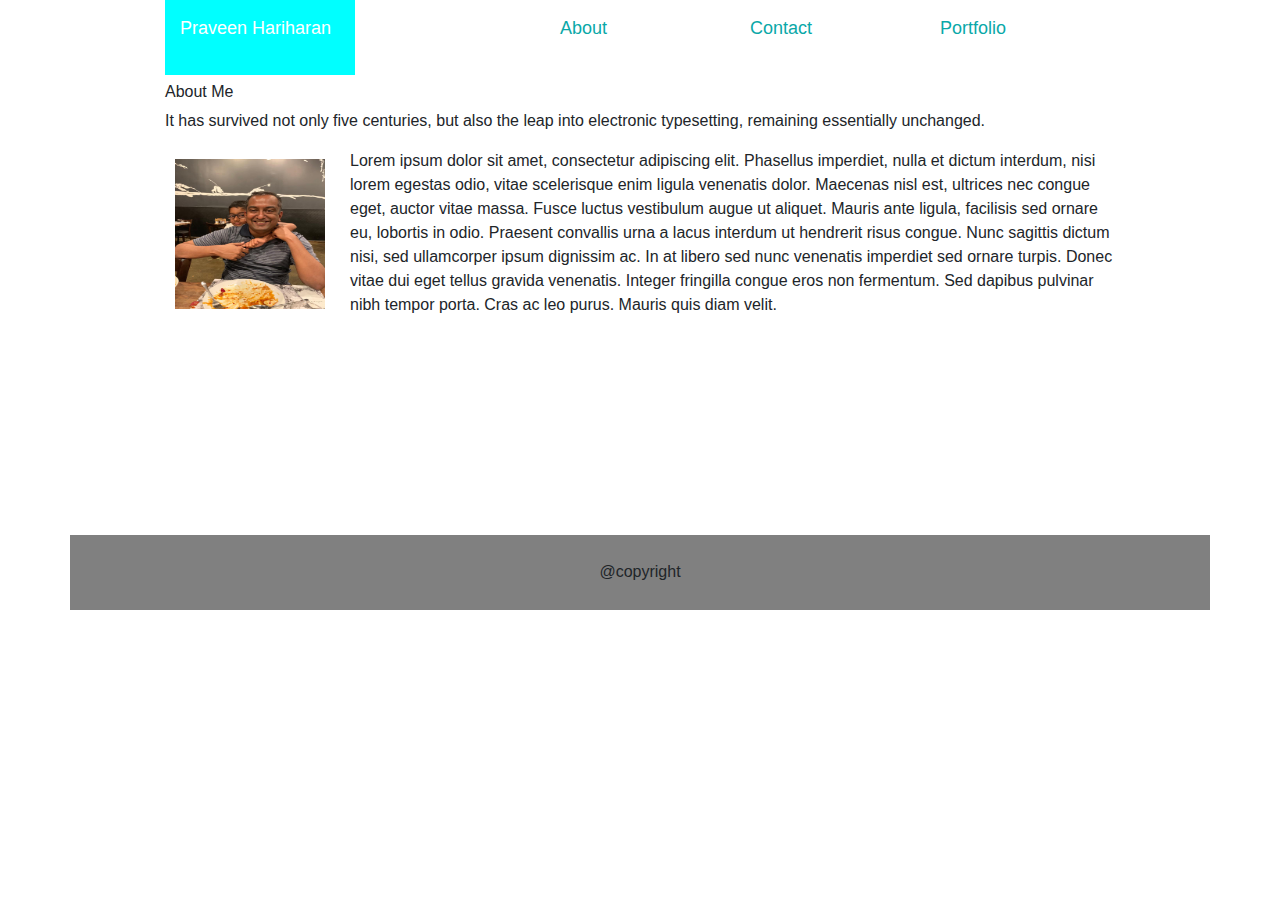
==== index.html @ df96f5d0 "updated the color and spcing between header links" ====
<!DOCTYPE html>
<html lang="en">

<head>
  <meta charset="UTF-8">
  <meta name="viewport" content="width=device-width, initial-scale=1.0">
  <meta http-equiv="X-UA-Compatible" content="ie=edge">
  <title>Bootstrap-Portfolio</title>
  <link rel="stylesheet" href=".//assets/css/reset.css">
  <link rel="stylesheet" href="https://stackpath.bootstrapcdn.com/bootstrap/4.3.1/css/bootstrap.min.css"
    integrity="sha384-ggOyR0iXCbMQv3Xipma34MD+dH/1fQ784/j6cY/iJTQUOhcWr7x9JvoRxT2MZw1T" crossorigin="anonymous">
  <link rel="stylesheet" href=".//assets/css/style.css">
</head>

<body>

  <div class="container">
    <!-- Row 2 -->
    <div class="row" style="height: 75px">
      <div class="col-sm-1">

      </div>
      <div class="col-sm-2" style="background-color: aqua">
        Praveen Hariharan
      </div>

      <div class="col-sm-2">

      </div>

      <div class="col-sm-2">
        <a href="index.html" style="color: rgb(10, 168, 168)">About</a>
      </div>

      <div class="col-sm-2">
        <a href="contact.html" style="color:  rgb(10, 168, 168)">Contact</a>
      </div>

      <div class="col-sm-2"">
        <a href="portfolio.html" style="color:  rgb(10, 168, 168)">Portfolio</a>
      </div>

      <div class="col-sm-1">
      </div>
    </div>

  <!-- Row 3 -->
  <div class="row" style="height: 450px">
    <div class="col-sm-1">

    </div>
    <div class="col-sm-10">
      <div class="row">
          About Me
      </div>
      <div class="row">
          <p>
              It has survived not only five centuries, but also the leap into electronic typesetting, remaining essentially
              unchanged.
            </p>
            <p><img src="ProfilePic.JPG" alt="My Pic" style="width:170px;height:170px;margin-right:15px;">
              Lorem ipsum dolor sit amet, consectetur adipiscing elit. Phasellus imperdiet, nulla et dictum interdum, nisi
              lorem egestas odio, vitae scelerisque enim ligula venenatis dolor. Maecenas nisl est, ultrices nec congue
              eget, auctor vitae massa. Fusce luctus vestibulum augue ut aliquet. Mauris ante ligula, facilisis sed ornare
              eu, lobortis in odio. Praesent convallis urna a lacus interdum ut hendrerit risus congue. Nunc sagittis dictum
              nisi, sed ullamcorper ipsum dignissim ac. In at libero sed nunc venenatis imperdiet sed ornare turpis. Donec
              vitae dui eget tellus gravida venenatis. Integer fringilla congue eros non fermentum. Sed dapibus pulvinar
              nibh tempor porta. Cras ac leo purus. Mauris quis diam velit.
            </p>
      </div>
      
    </div>
    <div class="col-sm-1">

    </div>

  </div>

  <!-- Row 4 -->
  <div class="row" style="height: 75px">
    <div class="col-sm-12" style="background-color: grey">
      @copyright

    </div>
  </div>
  </div>

</body>

</html>
---- assets/css/style.css ----
.row{
  
  margin-bottom: 5px;
  
  
}

.col-sm-2 {
  color: white;
  padding: 15px;
  font-size: 18px;
}

.col-sm-1 {
  text-align: center;
  padding: 15px;
}

.col-sm-12 {
  text-align: center;
  padding: 25px;
}

.col-sm-10 {
  
}

img {
  float: left;
  padding: 10px;
}

.col-sm-8 {
  background-color: blueviolet;
  float: right;
}
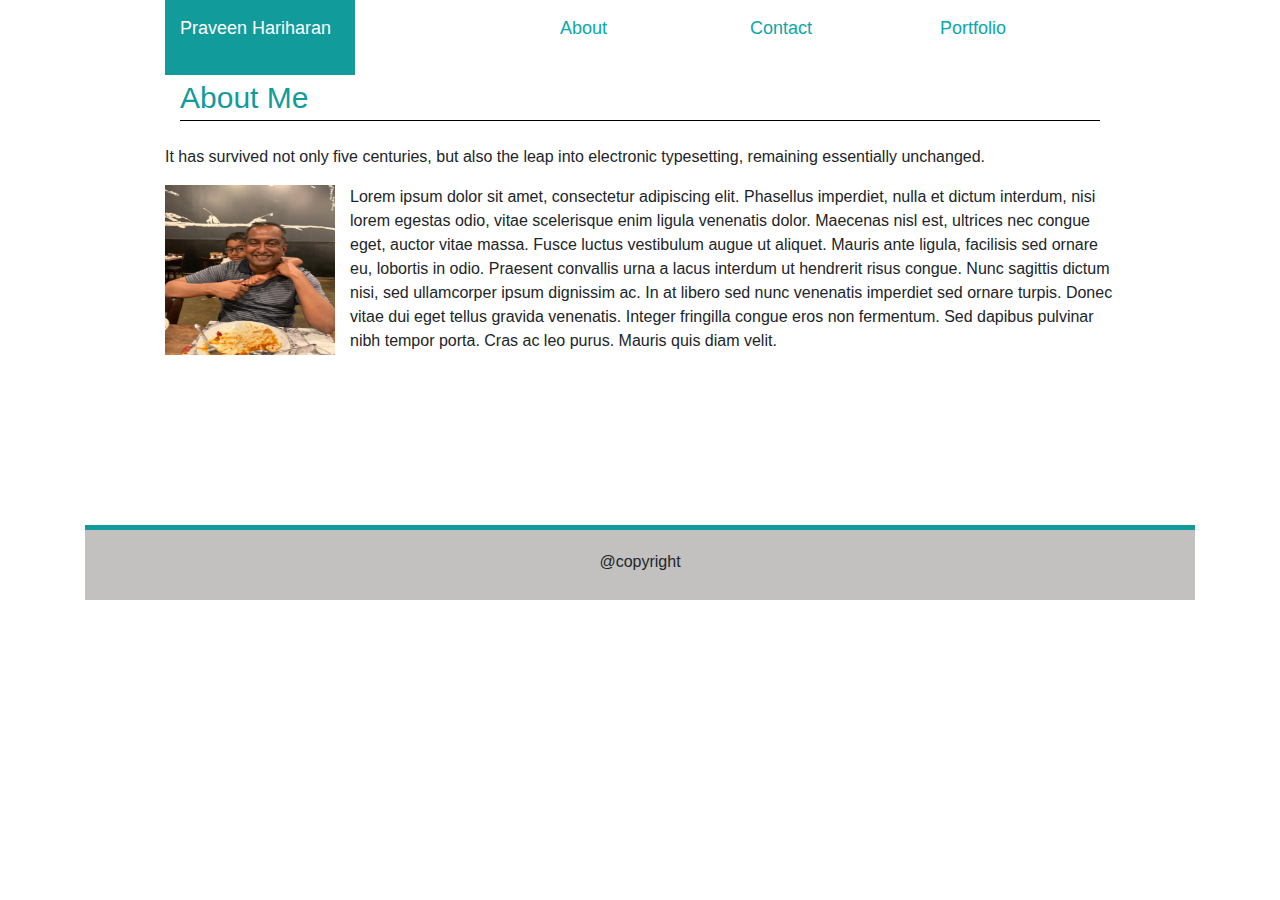
==== commit b3b358c7: "updated style and html of profile page" ====
--- a/index.html
+++ b/index.html
@@ -20,7 +20,7 @@
       <div class="col-sm-1">
 
       </div>
-      <div class="col-sm-2" style="background-color: aqua">
+      <div class="col-sm-2" style="background-color: rgb(18, 155, 155)">
         Praveen Hariharan
       </div>
 
@@ -37,52 +37,53 @@
       </div>
 
       <div class="col-sm-2"">
-        <a href="portfolio.html" style="color:  rgb(10, 168, 168)">Portfolio</a>
+        <a href=" portfolio.html" style="color:  rgb(10, 168, 168)">Portfolio</a>
       </div>
 
       <div class="col-sm-1">
       </div>
     </div>
 
-  <!-- Row 3 -->
-  <div class="row" style="height: 450px">
-    <div class="col-sm-1">
+    <!-- Row 3 -->
+    <div class="row" style="height: 450px">
+      <div class="col-sm-1">
 
-    </div>
-    <div class="col-sm-10">
-      <div class="row">
-          About Me
       </div>
-      <div class="row">
+      <div class="col-sm-10">
+        <div class="rowa" style="font-size: 30px">
+        About Me  
+          <br>
+        </div>
+        <div class="row">
           <p>
-              It has survived not only five centuries, but also the leap into electronic typesetting, remaining essentially
-              unchanged.
-            </p>
-            <p><img src="ProfilePic.JPG" alt="My Pic" style="width:170px;height:170px;margin-right:15px;">
-              Lorem ipsum dolor sit amet, consectetur adipiscing elit. Phasellus imperdiet, nulla et dictum interdum, nisi
-              lorem egestas odio, vitae scelerisque enim ligula venenatis dolor. Maecenas nisl est, ultrices nec congue
-              eget, auctor vitae massa. Fusce luctus vestibulum augue ut aliquet. Mauris ante ligula, facilisis sed ornare
-              eu, lobortis in odio. Praesent convallis urna a lacus interdum ut hendrerit risus congue. Nunc sagittis dictum
-              nisi, sed ullamcorper ipsum dignissim ac. In at libero sed nunc venenatis imperdiet sed ornare turpis. Donec
-              vitae dui eget tellus gravida venenatis. Integer fringilla congue eros non fermentum. Sed dapibus pulvinar
-              nibh tempor porta. Cras ac leo purus. Mauris quis diam velit.
-            </p>
+          <br>
+            It has survived not only five centuries, but also the leap into electronic typesetting, remaining
+            essentially
+            unchanged.
+          </p>
+          <p><img src="ProfilePic.JPG" alt="My Pic" style="width:170px;height:170px;margin-right:15px;">
+            Lorem ipsum dolor sit amet, consectetur adipiscing elit. Phasellus imperdiet, nulla et dictum interdum, nisi
+            lorem egestas odio, vitae scelerisque enim ligula venenatis dolor. Maecenas nisl est, ultrices nec congue
+            eget, auctor vitae massa. Fusce luctus vestibulum augue ut aliquet. Mauris ante ligula, facilisis sed ornare
+            eu, lobortis in odio. Praesent convallis urna a lacus interdum ut hendrerit risus congue. Nunc sagittis
+            dictum
+            nisi, sed ullamcorper ipsum dignissim ac. In at libero sed nunc venenatis imperdiet sed ornare turpis. Donec
+            vitae dui eget tellus gravida venenatis. Integer fringilla congue eros non fermentum. Sed dapibus pulvinar
+            nibh tempor porta. Cras ac leo purus. Mauris quis diam velit.
+          </p>
+        </div>
+
       </div>
-      
-    </div>
-    <div class="col-sm-1">
+      <div class="col-sm-1">
+
+      </div>
 
     </div>
 
-  </div>
-
-  <!-- Row 4 -->
-  <div class="row" style="height: 75px">
-    <div class="col-sm-12" style="background-color: grey">
-      @copyright
-
-    </div>
-  </div>
+    <!-- Row 4 -->
+  </article>
+  <footer class="page-footer" style="height: 75px">
+    @copyright</footer>
   </div>
 
 </body>
--- a/assets/css/style.css
+++ b/assets/css/style.css
@@ -1,36 +1,27 @@
-.row{
-  
-  margin-bottom: 5px;
-  
-  
-}
-
-.col-sm-2 {
-  color: white;
-  padding: 15px;
-  font-size: 18px;
-}
-
-.col-sm-1 {
+footer {
+  background-color: rgba(179, 175, 175, 0.788);
   text-align: center;
-  padding: 15px;
-}
-
-.col-sm-12 {
-  text-align: center;
-  padding: 25px;
-}
-
-.col-sm-10 {
-  
+  padding: 20px;
+  border-top: 5px solid rgb(18, 155, 155);
+  overflow: hidden;
 }
 
 img {
   float: left;
-  padding: 10px;
 }
 
-.col-sm-8 {
-  background-color: blueviolet;
-  float: right;
+
+.col-sm-2 {
+  padding: 15px;
+  color: white;
+  font-size: 18px;
+}
+
+.rowa {
+  border-bottom: 1px solid black;
+  color: rgb(18, 155, 155);
+}
+
+row {
+  background-color: white;
 }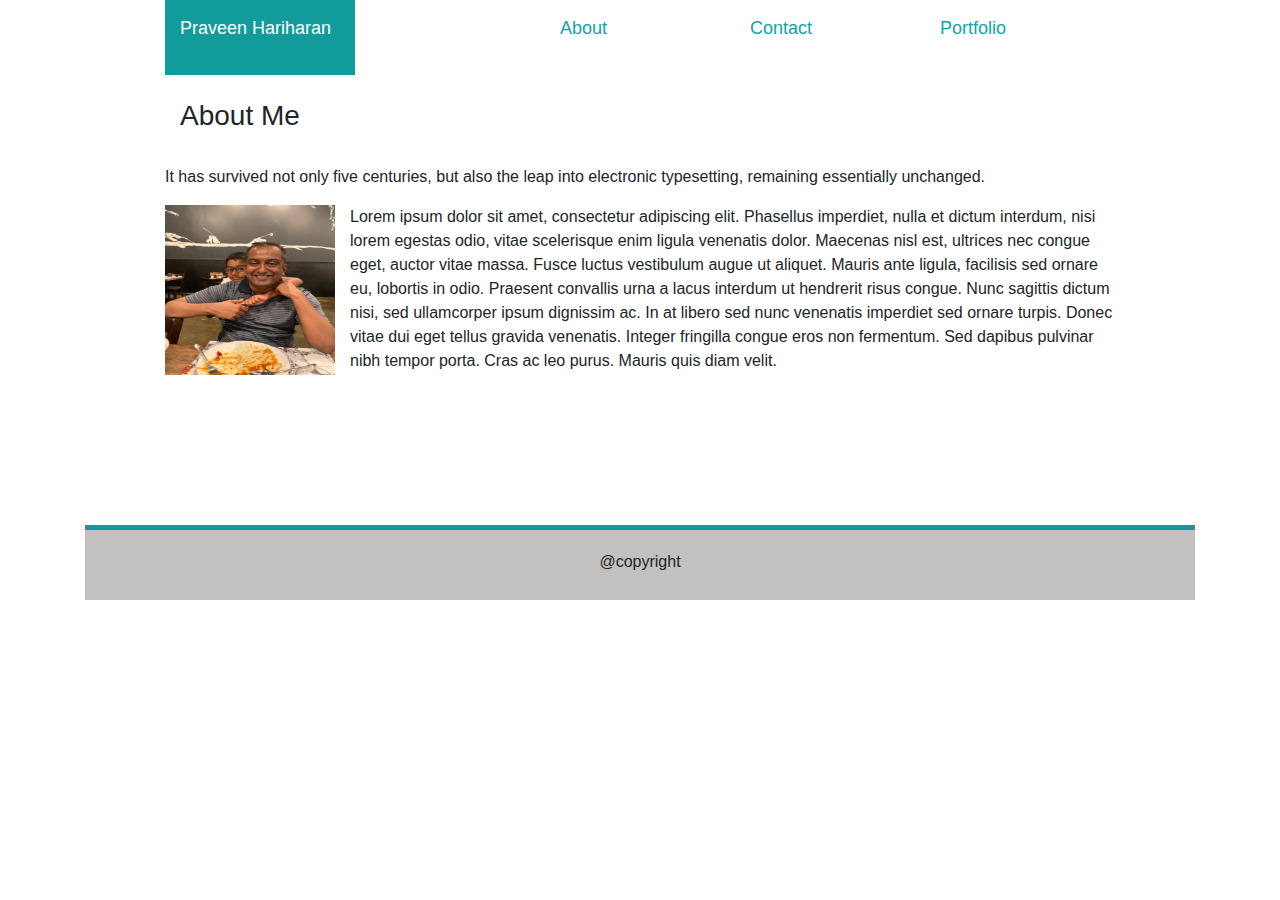
==== commit 963d387a: "removed custom classes" ====
--- a/index.html
+++ b/index.html
@@ -50,10 +50,8 @@
 
       </div>
       <div class="col-sm-10">
-        <div class="rowa" style="font-size: 30px">
-        About Me  
-          <br>
-        </div>
+        <br>
+        <h3>About Me</h3>
         <div class="row">
           <p>
           <br>
@@ -82,8 +80,7 @@
 
     <!-- Row 4 -->
   </article>
-  <footer class="page-footer" style="height: 75px">
-    @copyright</footer>
+  <footer class="page-footer" style="height: 75px">@copyright</footer>
   </div>
 
 </body>
--- a/assets/css/style.css
+++ b/assets/css/style.css
@@ -3,7 +3,6 @@
   text-align: center;
   padding: 20px;
   border-top: 5px solid rgb(18, 155, 155);
-  overflow: hidden;
 }
 
 img {
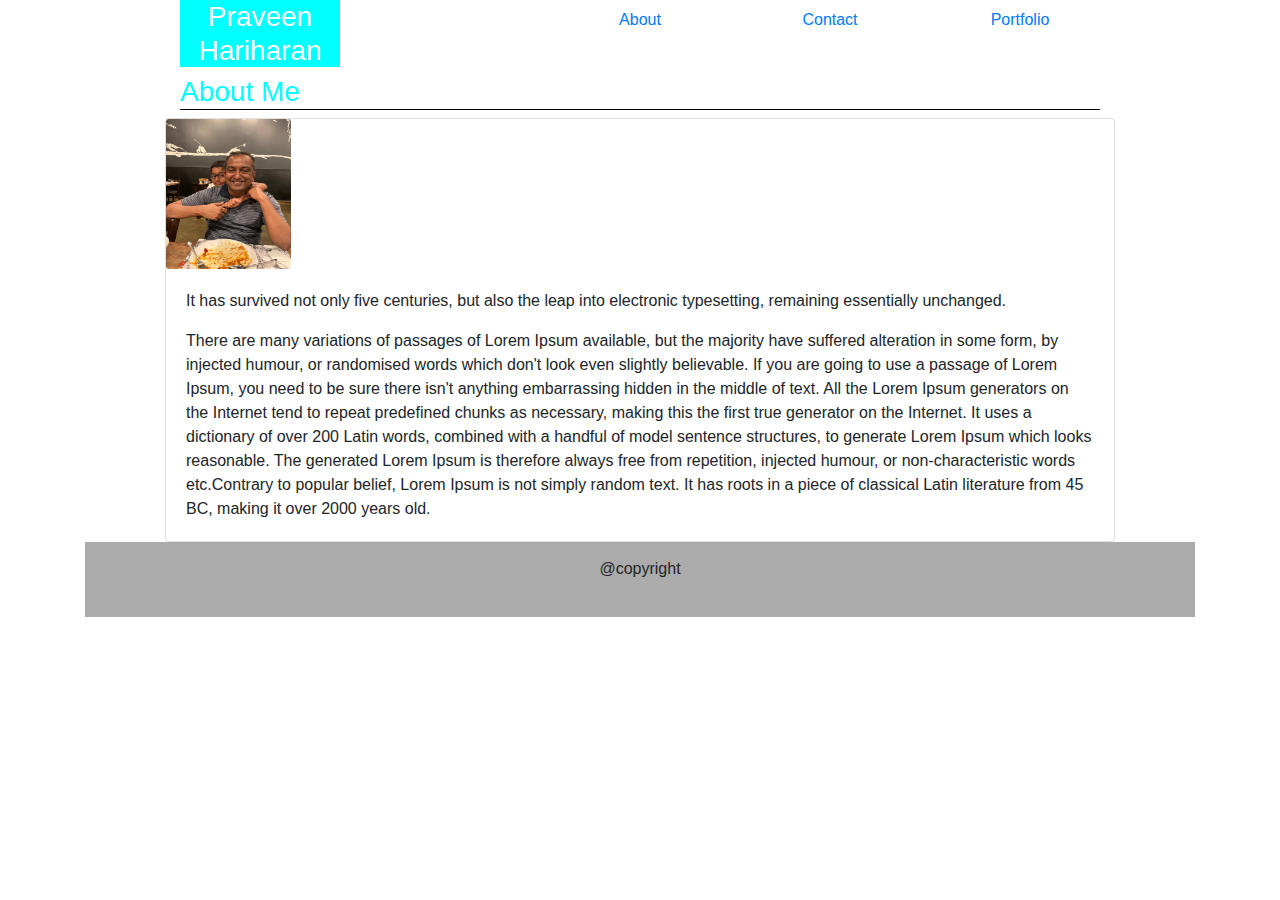
==== commit d614f6fc: "Modified to bootstrap class on the about me page" ====
--- a/index.html
+++ b/index.html
@@ -16,12 +16,12 @@
 
   <div class="container">
     <!-- Row 2 -->
-    <div class="row" style="height: 75px">
+    <div class="row">
       <div class="col-sm-1">
 
       </div>
-      <div class="col-sm-2" style="background-color: rgb(18, 155, 155)">
-        Praveen Hariharan
+      <div class="col-sm-2" style="height: 75px">
+        <h3 style="text-align: center;background-color:aqua;color: white;">Praveen Hariharan</h3>
       </div>
 
       <div class="col-sm-2">
@@ -29,15 +29,27 @@
       </div>
 
       <div class="col-sm-2">
-        <a href="index.html" style="color: rgb(10, 168, 168)">About</a>
+        <ul class="nav justify-content-center" style="height: 75px">
+          <li class="nav-item">
+            <a class="nav-link active" href="index.html">About</a>
+          </li>
+        </ul>
       </div>
 
       <div class="col-sm-2">
-        <a href="contact.html" style="color:  rgb(10, 168, 168)">Contact</a>
+        <ul class="nav justify-content-center" style="height: 75px">
+          <li class="nav-item">
+            <a class="nav-link active" href="contact.html">Contact</a>
+          </li>
+        </ul>
       </div>
 
-      <div class="col-sm-2"">
-        <a href=" portfolio.html" style="color:  rgb(10, 168, 168)">Portfolio</a>
+      <div class="col-sm-2">
+        <ul class="nav justify-content-center" style="height: 75px">
+          <li class="nav-item">
+            <a class="nav-link active" href="portfolio.html">Portfolio</a>
+          </li>
+        </ul>
       </div>
 
       <div class="col-sm-1">
@@ -45,30 +57,32 @@
     </div>
 
     <!-- Row 3 -->
-    <div class="row" style="height: 450px">
+    <div class="row">
       <div class="col-sm-1">
 
       </div>
       <div class="col-sm-10">
-        <br>
-        <h3>About Me</h3>
+        <h3 style="color: aqua;border-bottom: 1px solid black;">About Me</h3>
         <div class="row">
-          <p>
-          <br>
-            It has survived not only five centuries, but also the leap into electronic typesetting, remaining
-            essentially
-            unchanged.
-          </p>
-          <p><img src="ProfilePic.JPG" alt="My Pic" style="width:170px;height:170px;margin-right:15px;">
-            Lorem ipsum dolor sit amet, consectetur adipiscing elit. Phasellus imperdiet, nulla et dictum interdum, nisi
-            lorem egestas odio, vitae scelerisque enim ligula venenatis dolor. Maecenas nisl est, ultrices nec congue
-            eget, auctor vitae massa. Fusce luctus vestibulum augue ut aliquet. Mauris ante ligula, facilisis sed ornare
-            eu, lobortis in odio. Praesent convallis urna a lacus interdum ut hendrerit risus congue. Nunc sagittis
-            dictum
-            nisi, sed ullamcorper ipsum dignissim ac. In at libero sed nunc venenatis imperdiet sed ornare turpis. Donec
-            vitae dui eget tellus gravida venenatis. Integer fringilla congue eros non fermentum. Sed dapibus pulvinar
-            nibh tempor porta. Cras ac leo purus. Mauris quis diam velit.
-          </p>
+          <div class="card" style="width: 960px;">
+            <img src="ProfilePic.JPG" class="card-img" alt="My Pic" style="height: 150px;width:125px;">
+            <div class="card-body">
+              <p>
+                It has survived not only five centuries, but also the leap into electronic typesetting, remaining essentially
+                unchanged.
+              </p>
+              <p class="card-text">There are many variations of passages of Lorem Ipsum available, but the majority have
+                suffered alteration in some form, by injected humour, or randomised words which don't look even slightly
+                believable. If you are going to use a passage of Lorem Ipsum, you need to be sure there isn't anything
+                embarrassing hidden in the middle of text. All the Lorem Ipsum generators on the Internet tend to repeat
+                predefined chunks as necessary, making this the first true generator on the Internet. It uses a
+                dictionary of over 200 Latin words, combined with a handful of model sentence structures, to generate
+                Lorem Ipsum which looks reasonable. The generated Lorem Ipsum is therefore always free from repetition,
+                injected humour, or non-characteristic words etc.Contrary to popular belief, Lorem Ipsum is not simply
+                random text. It has roots in a piece of classical Latin literature from 45 BC, making it over 2000 years
+                old.</p>
+            </div>
+          </div>
         </div>
 
       </div>
@@ -79,8 +93,10 @@
     </div>
 
     <!-- Row 4 -->
-  </article>
-  <footer class="page-footer" style="height: 75px">@copyright</footer>
+    </article>
+    <footer class="page-footer"
+      style="height: 75px; text-align:center;padding: 15px;background-color: rgba(128, 128, 128, 0.664)">@copyright
+    </footer>
   </div>
 
 </body>
--- a/assets/css/style.css
+++ b/assets/css/style.css
@@ -1,26 +1,5 @@
-footer {
-  background-color: rgba(179, 175, 175, 0.788);
-  text-align: center;
-  padding: 20px;
-  border-top: 5px solid rgb(18, 155, 155);
-}
-
-img {
-  float: left;
-}
-
-
-.col-sm-2 {
-  padding: 15px;
-  color: white;
-  font-size: 18px;
-}
-
-.rowa {
-  border-bottom: 1px solid black;
-  color: rgb(18, 155, 155);
-}
-
-row {
-  background-color: white;
+row::after {
+  content: " ";
+  display: block;
+  clear: both;
 }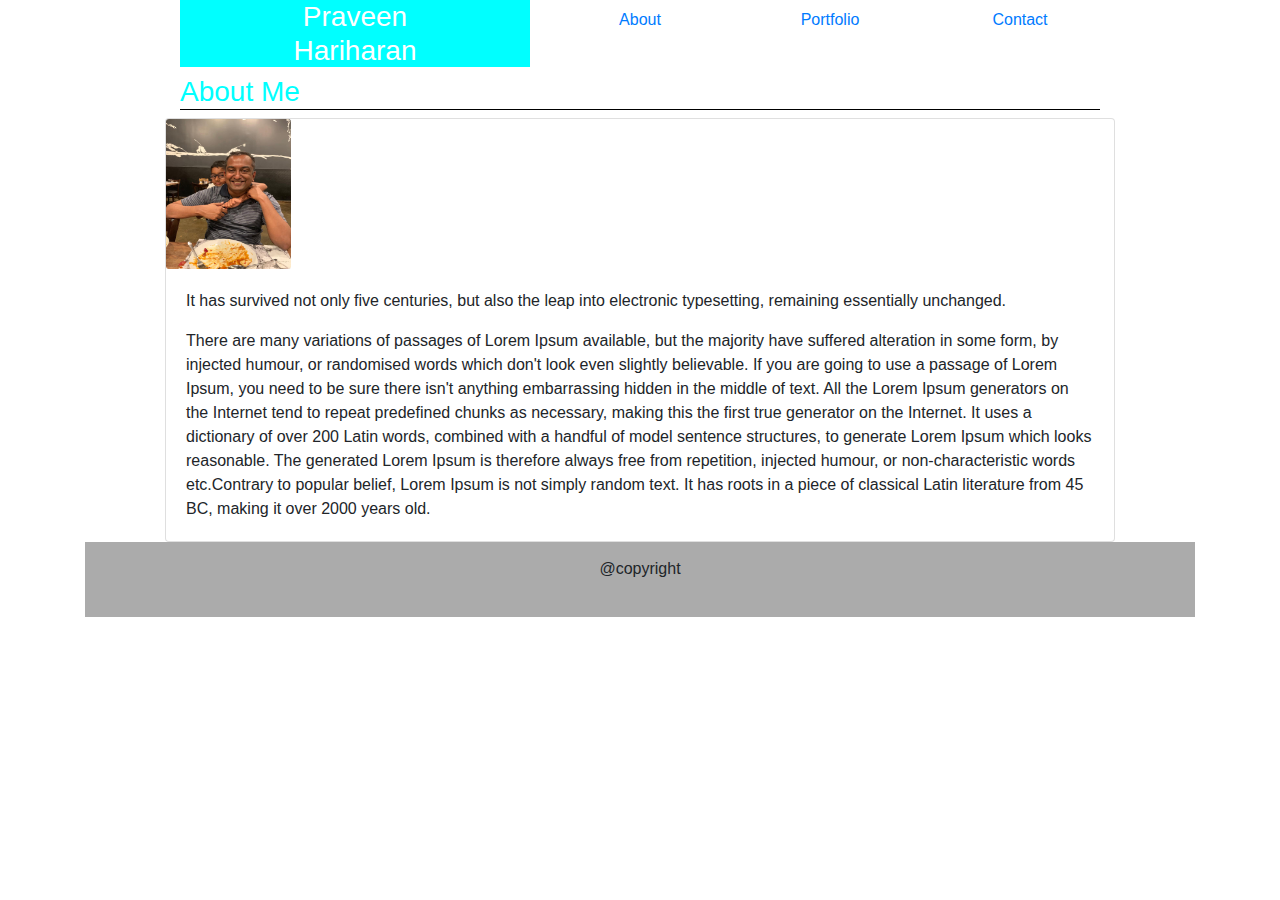
==== commit 9a0ad2f8: "created contact page with bootstrap class" ====
--- a/index.html
+++ b/index.html
@@ -9,7 +9,6 @@
   <link rel="stylesheet" href=".//assets/css/reset.css">
   <link rel="stylesheet" href="https://stackpath.bootstrapcdn.com/bootstrap/4.3.1/css/bootstrap.min.css"
     integrity="sha384-ggOyR0iXCbMQv3Xipma34MD+dH/1fQ784/j6cY/iJTQUOhcWr7x9JvoRxT2MZw1T" crossorigin="anonymous">
-  <link rel="stylesheet" href=".//assets/css/style.css">
 </head>
 
 <body>
@@ -20,12 +19,8 @@
       <div class="col-sm-1">
 
       </div>
-      <div class="col-sm-2" style="height: 75px">
-        <h3 style="text-align: center;background-color:aqua;color: white;">Praveen Hariharan</h3>
-      </div>
-
-      <div class="col-sm-2">
-
+      <div class="col-sm-4" style="height: 75px">
+        <h3 style="text-align: center;background-color:aqua;color: white;">Praveen <br> Hariharan</h3>
       </div>
 
       <div class="col-sm-2">
@@ -39,7 +34,7 @@
       <div class="col-sm-2">
         <ul class="nav justify-content-center" style="height: 75px">
           <li class="nav-item">
-            <a class="nav-link active" href="contact.html">Contact</a>
+            <a class="nav-link active" href="portfolio.html">Portfolio</a>
           </li>
         </ul>
       </div>
@@ -47,7 +42,7 @@
       <div class="col-sm-2">
         <ul class="nav justify-content-center" style="height: 75px">
           <li class="nav-item">
-            <a class="nav-link active" href="portfolio.html">Portfolio</a>
+            <a class="nav-link active" href="contact.html">Contact</a>
           </li>
         </ul>
       </div>
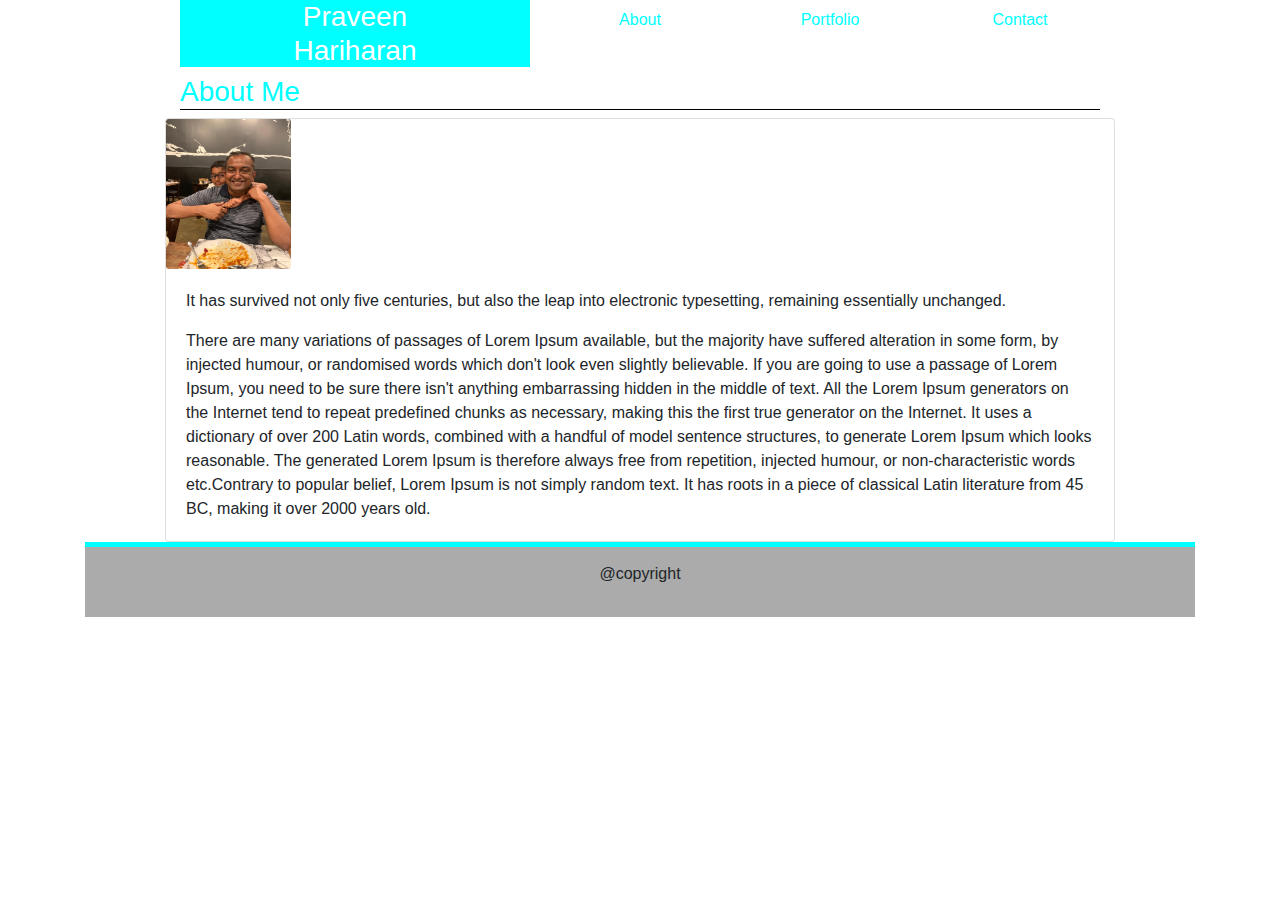
==== commit 1b0ded52: "added submit button in the contact page and border in the footer" ====
--- a/index.html
+++ b/index.html
@@ -26,7 +26,7 @@
       <div class="col-sm-2">
         <ul class="nav justify-content-center" style="height: 75px">
           <li class="nav-item">
-            <a class="nav-link active" href="index.html">About</a>
+            <a class="nav-link active" href="index.html" style="color: aqua">About</a>
           </li>
         </ul>
       </div>
@@ -34,7 +34,7 @@
       <div class="col-sm-2">
         <ul class="nav justify-content-center" style="height: 75px">
           <li class="nav-item">
-            <a class="nav-link active" href="portfolio.html">Portfolio</a>
+            <a class="nav-link active" href="portfolio.html" style="color: aqua">Portfolio</a>
           </li>
         </ul>
       </div>
@@ -42,7 +42,7 @@
       <div class="col-sm-2">
         <ul class="nav justify-content-center" style="height: 75px">
           <li class="nav-item">
-            <a class="nav-link active" href="contact.html">Contact</a>
+            <a class="nav-link active" href="contact.html" style="color: aqua">Contact</a>
           </li>
         </ul>
       </div>
@@ -90,7 +90,7 @@
     <!-- Row 4 -->
     </article>
     <footer class="page-footer"
-      style="height: 75px; text-align:center;padding: 15px;background-color: rgba(128, 128, 128, 0.664)">@copyright
+      style="height: 75px; text-align:center;padding: 15px;background-color: rgba(128, 128, 128, 0.664); border-top: 5px solid aqua;">@copyright
     </footer>
   </div>
 
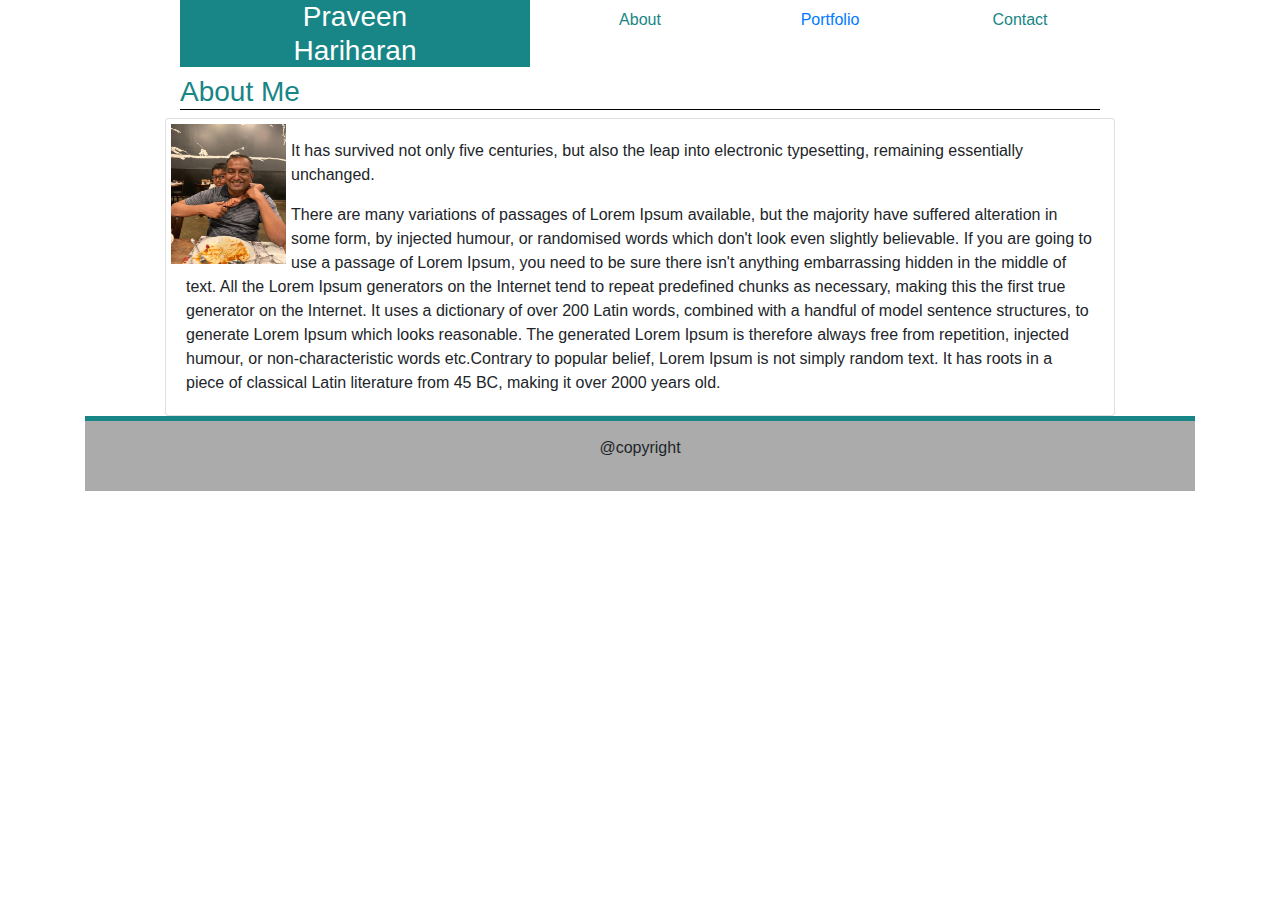
==== commit ff0207ad: "updated the color of font" ====
--- a/index.html
+++ b/index.html
@@ -20,13 +20,13 @@
 
       </div>
       <div class="col-sm-4" style="height: 75px">
-        <h3 style="text-align: center;background-color:aqua;color: white;">Praveen <br> Hariharan</h3>
+        <h3 style="text-align: center;background-color:rgb(24, 134, 134);color: white;">Praveen <br> Hariharan</h3>
       </div>
 
       <div class="col-sm-2">
         <ul class="nav justify-content-center" style="height: 75px">
           <li class="nav-item">
-            <a class="nav-link active" href="index.html" style="color: aqua">About</a>
+            <a class="nav-link active" href="index.html" style="color: rgb(24, 134, 134)">About</a>
           </li>
         </ul>
       </div>
@@ -34,7 +34,7 @@
       <div class="col-sm-2">
         <ul class="nav justify-content-center" style="height: 75px">
           <li class="nav-item">
-            <a class="nav-link active" href="portfolio.html" style="color: aqua">Portfolio</a>
+            <a class="nav-link active" href="portfolio.html" style="color: aqrgb(24, 134, 134)">Portfolio</a>
           </li>
         </ul>
       </div>
@@ -42,7 +42,7 @@
       <div class="col-sm-2">
         <ul class="nav justify-content-center" style="height: 75px">
           <li class="nav-item">
-            <a class="nav-link active" href="contact.html" style="color: aqua">Contact</a>
+            <a class="nav-link active" href="contact.html" style="color: rgb(24, 134, 134)">Contact</a>
           </li>
         </ul>
       </div>
@@ -57,10 +57,10 @@
 
       </div>
       <div class="col-sm-10">
-        <h3 style="color: aqua;border-bottom: 1px solid black;">About Me</h3>
+        <h3 style="color: rgb(24, 134, 134);border-bottom: 1px solid black;">About Me</h3>
         <div class="row">
-          <div class="card" style="width: 960px;">
-            <img src="ProfilePic.JPG" class="card-img" alt="My Pic" style="height: 150px;width:125px;">
+          <div class="card" style="width: 960px; display: inline;">
+            <img src="ProfilePic.JPG" class="card-img float-left"  alt="My Pic" style="height: 150px;width:125px;padding: 5px;">
             <div class="card-body">
               <p>
                 It has survived not only five centuries, but also the leap into electronic typesetting, remaining essentially
@@ -90,7 +90,7 @@
     <!-- Row 4 -->
     </article>
     <footer class="page-footer"
-      style="height: 75px; text-align:center;padding: 15px;background-color: rgba(128, 128, 128, 0.664); border-top: 5px solid aqua;">@copyright
+      style="height: 75px; text-align:center;padding: 15px;background-color: rgba(128, 128, 128, 0.664); border-top: 5px solid rgb(24, 134, 134);">@copyright
     </footer>
   </div>
 
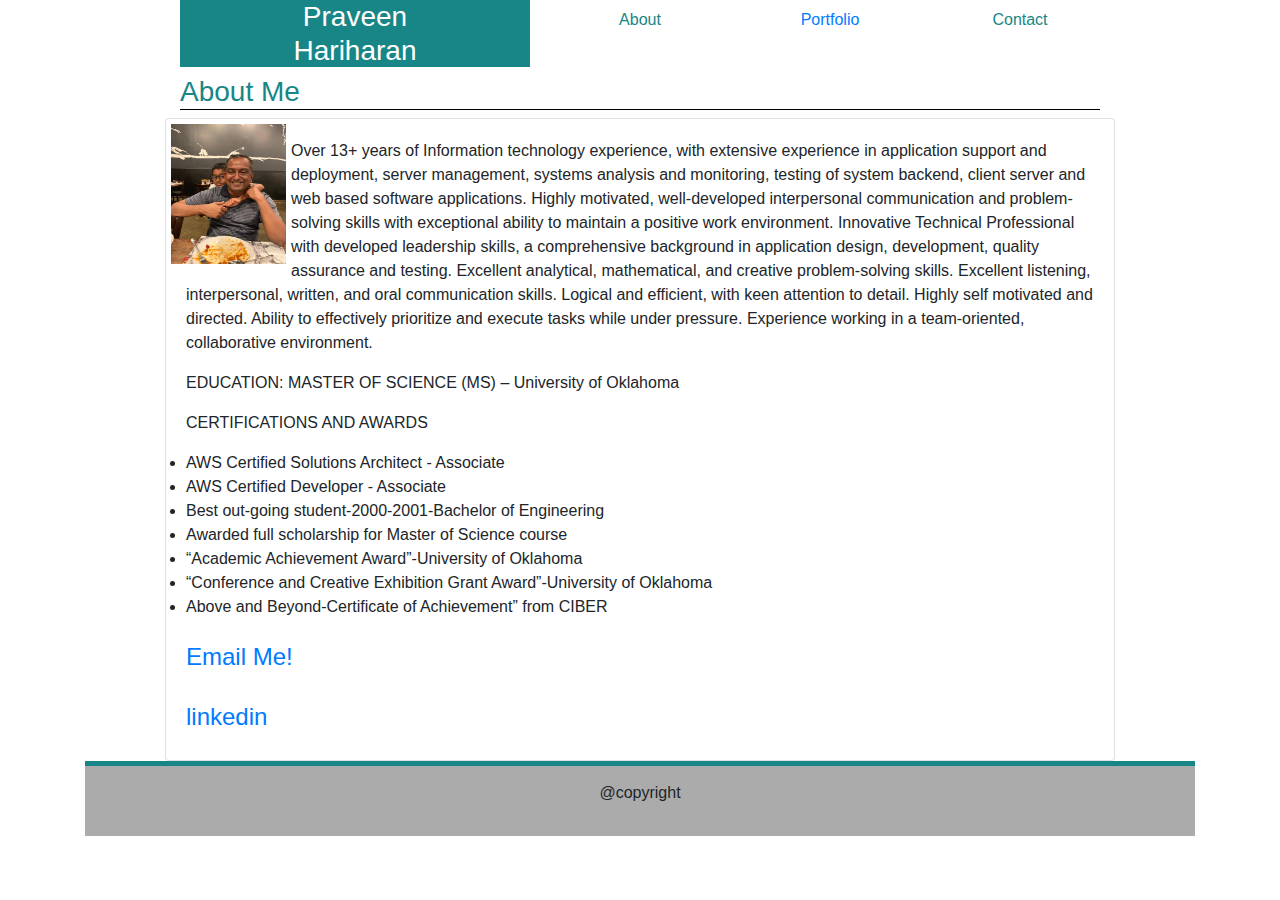
==== commit f6bcbe34: "Updated index and portfolio page" ====
--- a/index.html
+++ b/index.html
@@ -5,7 +5,7 @@
   <meta charset="UTF-8">
   <meta name="viewport" content="width=device-width, initial-scale=1.0">
   <meta http-equiv="X-UA-Compatible" content="ie=edge">
-  <title>Bootstrap-Portfolio</title>
+  <title>Praveen Hariharan</title>
   <link rel="stylesheet" href=".//assets/css/reset.css">
   <link rel="stylesheet" href="https://stackpath.bootstrapcdn.com/bootstrap/4.3.1/css/bootstrap.min.css"
     integrity="sha384-ggOyR0iXCbMQv3Xipma34MD+dH/1fQ784/j6cY/iJTQUOhcWr7x9JvoRxT2MZw1T" crossorigin="anonymous">
@@ -62,20 +62,21 @@
           <div class="card" style="width: 960px; display: inline;">
             <img src="ProfilePic.JPG" class="card-img float-left"  alt="My Pic" style="height: 150px;width:125px;padding: 5px;">
             <div class="card-body">
-              <p>
-                It has survived not only five centuries, but also the leap into electronic typesetting, remaining essentially
-                unchanged.
-              </p>
-              <p class="card-text">There are many variations of passages of Lorem Ipsum available, but the majority have
-                suffered alteration in some form, by injected humour, or randomised words which don't look even slightly
-                believable. If you are going to use a passage of Lorem Ipsum, you need to be sure there isn't anything
-                embarrassing hidden in the middle of text. All the Lorem Ipsum generators on the Internet tend to repeat
-                predefined chunks as necessary, making this the first true generator on the Internet. It uses a
-                dictionary of over 200 Latin words, combined with a handful of model sentence structures, to generate
-                Lorem Ipsum which looks reasonable. The generated Lorem Ipsum is therefore always free from repetition,
-                injected humour, or non-characteristic words etc.Contrary to popular belief, Lorem Ipsum is not simply
-                random text. It has roots in a piece of classical Latin literature from 45 BC, making it over 2000 years
-                old.</p>
+              <p class="card-text">Over 13+ years of Information technology experience, with extensive experience in application support and deployment, server management, systems analysis and monitoring, testing of system backend, client server and web based software applications. Highly motivated, well-developed interpersonal communication and problem-solving skills with exceptional ability to maintain a positive work environment. Innovative Technical Professional with developed leadership skills, a comprehensive background in application design, development, quality assurance and testing.  Excellent analytical, mathematical, and creative problem-solving skills.  Excellent listening, interpersonal, written, and oral communication skills. Logical and efficient, with keen attention to detail. Highly self motivated and directed.  Ability to effectively prioritize and execute tasks while under pressure. Experience working in a team-oriented, collaborative environment.</p>
+
+              <p>EDUCATION: MASTER OF SCIENCE (MS) – University of Oklahoma</p>
+              <p>CERTIFICATIONS AND AWARDS</p>
+              <li>AWS Certified Solutions Architect - Associate</li>
+              <li>AWS Certified Developer - Associate</li>
+              <li>Best out-going student-2000-2001-Bachelor of Engineering</li>
+              <li>Awarded full scholarship for Master of Science course</li>
+              <li>“Academic Achievement Award”-University of Oklahoma</li>
+              <li>“Conference and Creative Exhibition Grant Award”-University of Oklahoma</li>
+              <li>Above and Beyond-Certificate of Achievement” from CIBER</li>
+              <br>
+            <h4><a href="hariharanster@gmail.com">Email Me!</a></h4>
+            <br>
+            <h4><a href="https://www.linkedin.com/in/praveen-hariharan-48a38026/">linkedin</a></h4>
             </div>
           </div>
         </div>
